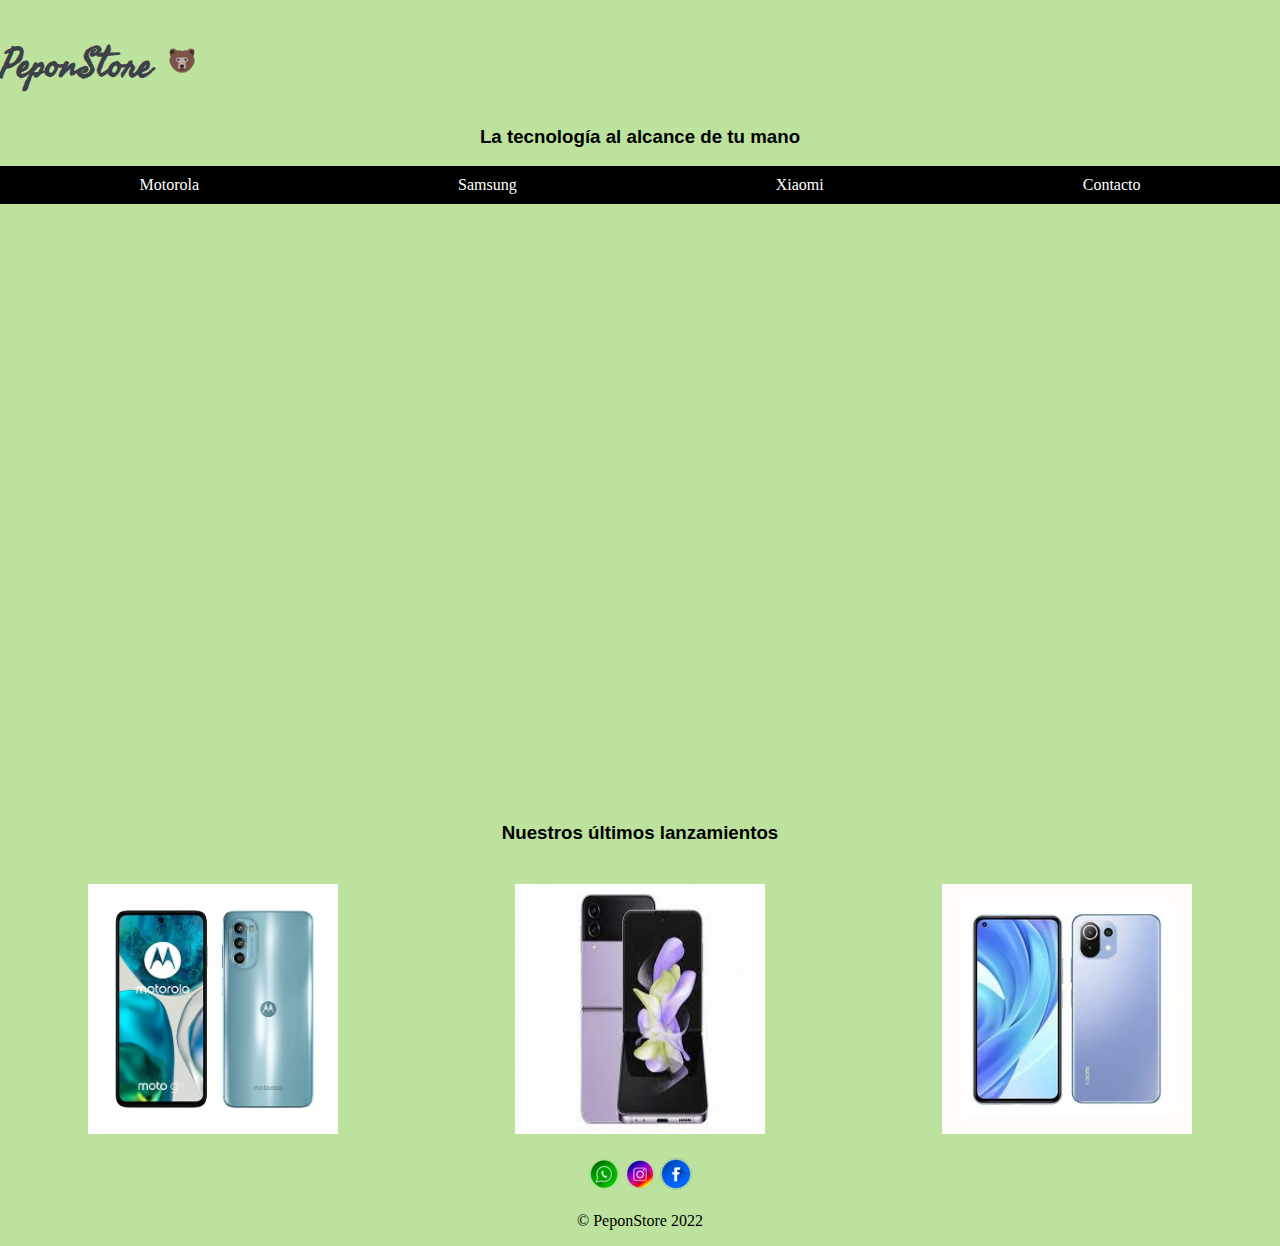
==== index.html @ e71b23dc "Añadimos archivo hola.txt y saludo" ====
<!DOCTYPE html>
<html lang="en">
<head>
    <meta charset="UTF-8">
    <meta http-equiv="X-UA-Compatible" content="IE=edge">
    <meta name="viewport" content="width=device-width, initial-scale=1.0">
    <title>PeponStore</title>
</head>
<!--Pagina de Inicio-->
<link rel="stylesheet" href="style.css">
<link href="https://fonts.googleapis.com/css2?family=Fasthand&display=swap" rel="stylesheet">
<link href="https://fonts.googleapis.com/css2?family=Kanit:wght@300&display=swap" rel="stylesheet">

<body id="body-principal">
    
    
<div id="titulos">
    <!--Titulos-->
    <h1 class="principal">PeponStore <img src="imagenes/logo titulo.png" alt="cara oso"></h1>
    <h3 class="subtitulo">La tecnología al alcance de tu mano</h3>
</div>

<nav id="menu">
    <ul><!--Lista de Marcas-->
        <li><a href="pages/motorola.html">Motorola</a></li>
        <li><a href="pages/samsung.html">Samsung</a></li>
        <li><a href="pages/Xiaomi.html">Xiaomi</a></li>
        <li><a href="pages/contacto.html">Contacto</a></li>
    </ul>
</nav>

<br>

<div id="video">
    <!--Video Principal-->
    <iframe width="853" height="480" src="https://www.youtube.com/embed/aaXmXuROi-k" title="Lo TIENE TODO!!! Moto Edge 30 Ultra REVIEW" frameborder="0" allow="accelerometer; autoplay; clipboard-write; encrypted-media; gyroscope; picture-in-picture" allowfullscreen></iframe>
</div>

<div id="novedaes">
    <!--Sector ultimos lanzamientos-->
    <h3 class="novedades-texto">Nuestros últimos lanzamientos</h3>
</div>



<div id="padreimagen">
    <div class="img1">
        <img src="imagenes/motog52.webp" width="250" height="250" alt="Moto G52">
    </div>

   <div class="img2">
        <img src="imagenes/FLIP 4.jpg" width="250" height="250" alt="Flip 4">
   </div>

    <div class="img3">
        <img src="imagenes/Xiaomi 11 Lite 5G NE 6GB 128GB.jpg" width="250" height="250" alt="Xiaomi 11 Lite 5G NE">
    </div>
</div>


<!-- Acá está nuestro pie de página principal que se utiliza en todas las páginas de nuestro sitio web -->
<footer id="pieDePagina">
    <div class="redes">
        <a href="https://wa.me/541144720656"><img src="imagenes/whatsapp_108042.png" alt=""></a>
        <a href="https://www.instagram.com/"><img src="imagenes/instagram_108043.png" alt=""></a>
        <a href="https://www.facebook.com/"><img src="imagenes/facebook_108044.png" alt=""></a>
    </div>
    
    <p>© PeponStore 2022</p>
</footer>

</body>
</html>
---- style.css ----
/* cambiamos color de fondo*/ 
#body-principal {
    background-color: #BCE29E;
    margin: 0;
    padding: 0;
}

.principal {
    font-family: 'Fasthand', 'cursive';
    color: #3C4048;
    font-size: 40px
}

.subtitulo {
    font-family: 'Franklin Gothic Medium', 'Arial Narrow', Arial, sans-serif;
    text-align: center;
}

/* Le quitamos las viñetas a li*/ 
#menu ul {
    display: flex;
    list-style: none;
    background-color: black;
    margin: 0;
    padding: 10px;
    flex-direction: row;
    justify-content: space-around;
    align-items: center;
    }

#menu li a {
    text-decoration: none;
    color: white
}

    
.novedades-texto {
   width: 400px;
   max-width: 50%;
   margin: auto;
   text-align: center;
   padding: 40px;
   font-family: 'Franklin Gothic Medium', 'Arial Narrow', Arial, sans-serif;

}

#video {
    display: flex;
    flex-wrap: wrap;
    justify-content: center;
    padding: 40px;
}

#pieDePagina {
    text-align: center;
}

#padreimagen {
    display:flex;
    flex-direction: row;
    flex-wrap: wrap;
    justify-content: space-around;
    align-items: center;
}



.redes {
    text-align: center;
    padding: 20px 2px 2px 2px;
}

#pieDePagina {
    text-align: center;
}


/*CSS DE PRODUCTOS-CONTACTO*/


#body-producto {
    background-color: #CCF3EE;
}

.principal-m {
    font-family: 'Fasthand', cursive;
    color: #3C4048;
    font-size: 40px
}

.subtitulo-m {
    font-family: 'Franklin Gothic Medium', 'Arial Narrow', Arial, sans-serif;
    text-align: center;
}

#botonInicio {
    display:inline-block;
    width:auto;
    padding:5px 10px;
}


#titulo-marca {
    font-family: 'Lobster', 'cursive';
    height: auto;
    font-size: 20px;

}

.redes {
    text-align: center;
    padding: 20px 2px 2px 2px;
}

#pieDePagina {
    text-align: center;
}

.producto {
    display: grid;
    place-content: center;
    font-family: 'Segoe UI', Tahoma, Geneva, Verdana, sans-serif;
    text-align: center;
}

.producto-funciones, ul{
text-align: center;
list-style: none;
}

.botonPago {
    display: grid;
    place-content: center;
    padding:5px 10px;
    background-color: rgba(224, 235, 70, 0.829);
    font-family: 'Kanit', sans-serif;
    text-align: center;
}

.botonPago a {
    text-decoration: none;
    color: rgb(7, 6, 6)
}

/*CSS DE FORULARIOS*/

#titulo-formulario {
    text-align: center;
    font-family: 'Trebuchet MS', 'Lucida Sans Unicode', 'Lucida Grande', 'Lucida Sans', Arial, sans-serif;
    font-size: 25px;
}

#formulario {
    display: grid;
    background-color: #fff;
    margin: auto; width: 90%;
    max-width: 400px;
    padding: 4.5em 3em;
    border-radius: 10px;
    box-shadow:  5px 10px -5px rgb(5/30%);
    text-align:   center;
 }

 .formulario1 {
    display: grid;
    margin-top: 3em;
    gap: 2.5em;
 }

 .form_imput {
    width: 100%;
    background: none;
    color: #706c6c;
    font-size: 16px;
    padding: .96px .48px;
    border: none;
    border-bottom: 1px solid;
    font-family: Impact, Haettenschweiler, 'Arial Narrow Bold', sans-serif;
    }

.form_enviar {
    background-color: #BCE29E;
    color: black;
    font-weight: 300;
    font-size: 1rem;
    padding: .16rem 0;
    border: none;
    border-radius: .5em;
}

/*INICIA MODELO MOBILE*/
@media screen and (min width: 320)
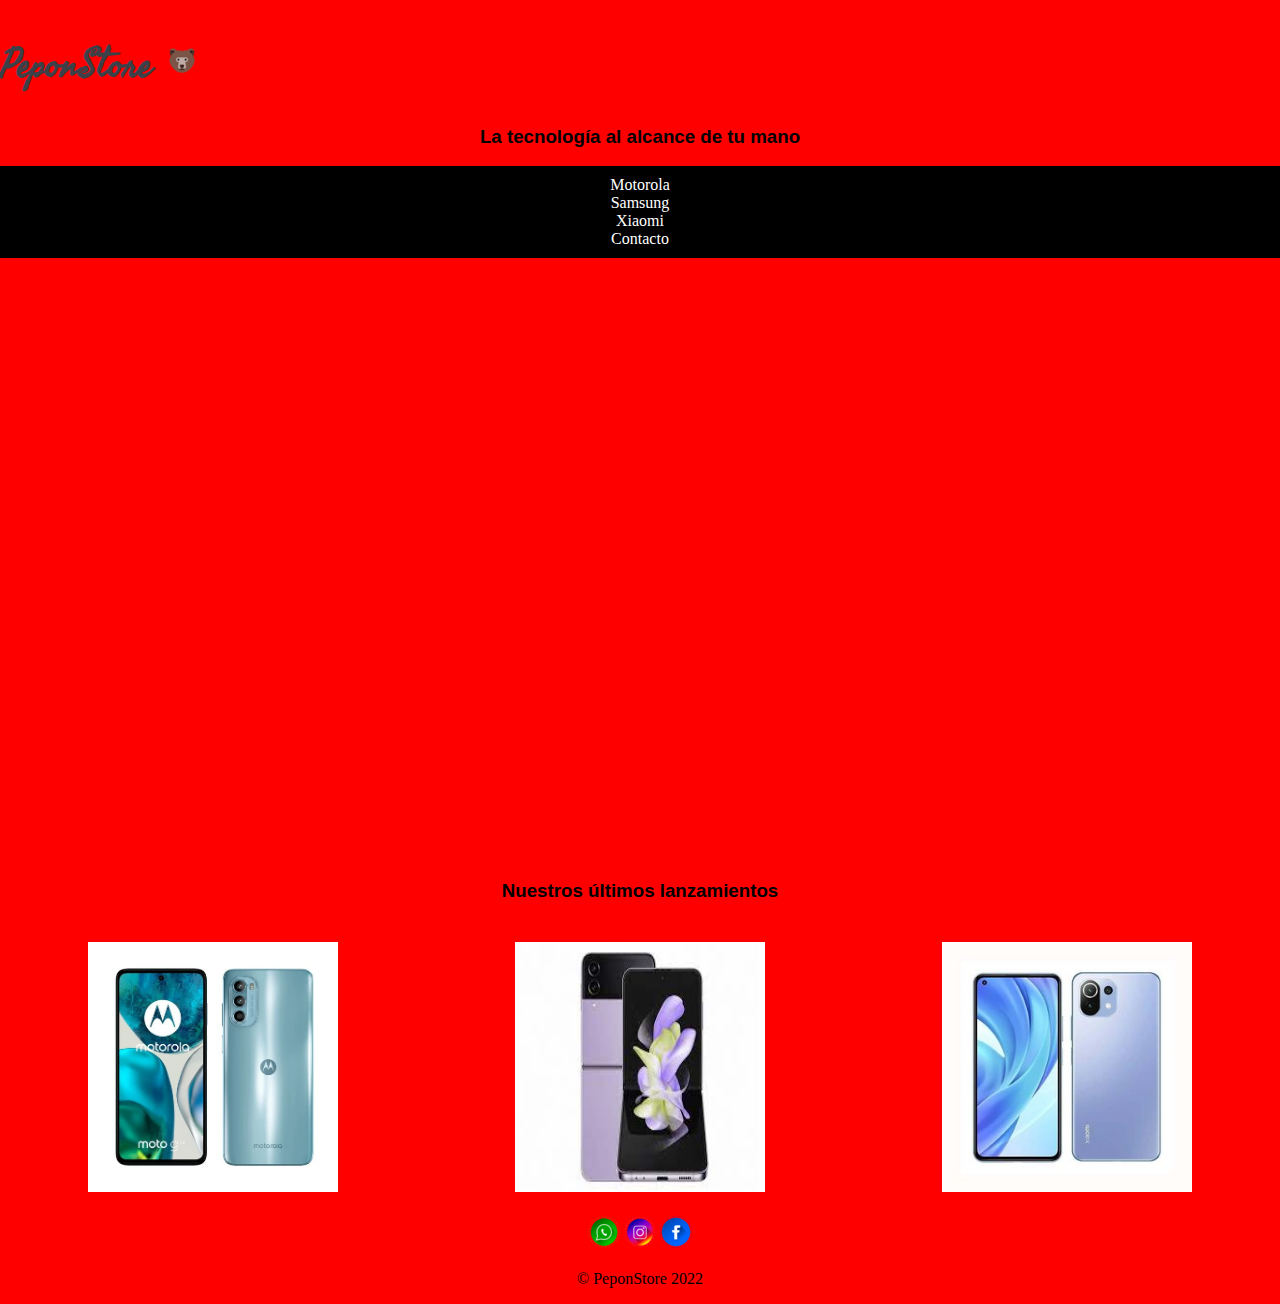
==== commit 7010e062: "Commit de inicio de archivos" ====
--- a/index.html
+++ b/index.html
@@ -69,5 +69,5 @@
     <p>© PeponStore 2022</p>
 </footer>
 
-</body>
+</body> 
 </html>--- a/style.css
+++ b/style.css
@@ -18,7 +18,7 @@
 
 /* Le quitamos las viñetas a li*/ 
 #menu ul {
-    display: flex;
+    producto
     list-style: none;
     background-color: black;
     margin: 0;
@@ -45,7 +45,7 @@
 }
 
 #video {
-    display: flex;
+    producto
     flex-wrap: wrap;
     justify-content: center;
     padding: 40px;
@@ -189,4 +189,24 @@
 }
 
 /*INICIA MODELO MOBILE*/
-@media screen and (min width: 320)+
+@media screen and (max-width: 1440px) {
+    #body-principal {
+        background-color: red;
+    }
+}
+   
+
+@media screen and (max-width: 320px)  {
+    #body-principal {
+        background-color: blue;
+    }
+    .producto {
+        display: grid;
+        place-content: center;
+        font-family: 'Segoe UI', Tahoma, Geneva, Verdana, sans-serif;
+        text-align: center;
+
+}
+
+ 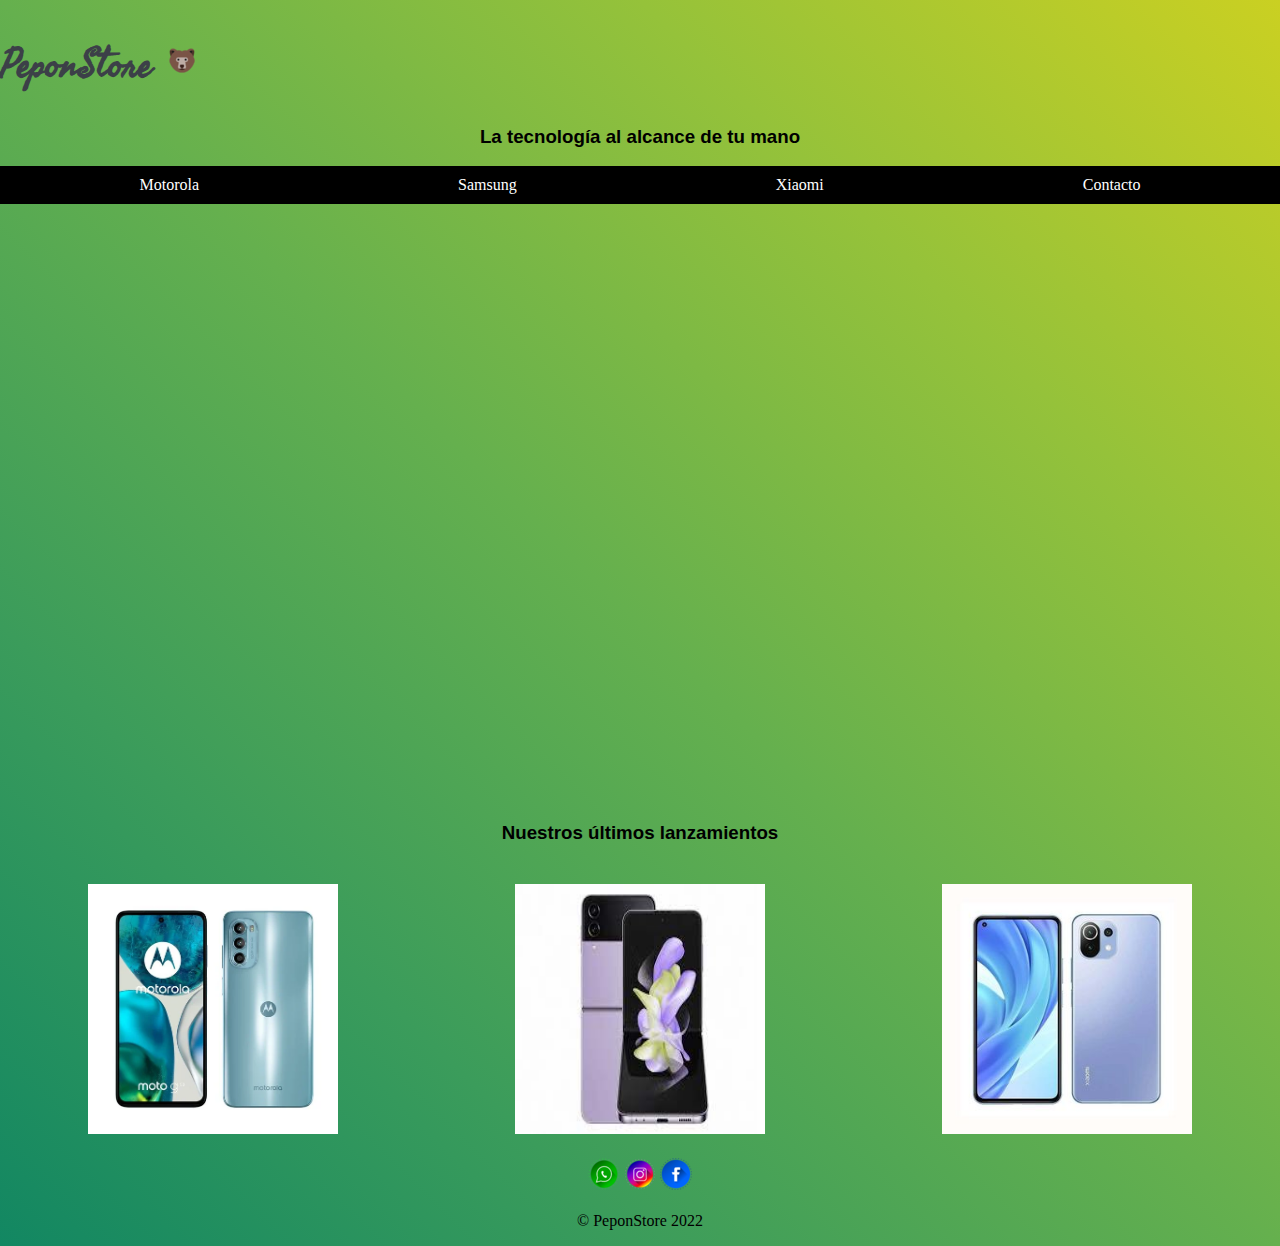
==== commit 854ed2e2: "Actalizamos gradientes" ====
--- a/index.html
+++ b/index.html
@@ -28,6 +28,7 @@
         <li><a href="pages/contacto.html">Contacto</a></li>
     </ul>
 </nav>
+
 
 <br>
 
--- a/style.css
+++ b/style.css
@@ -1,7 +1,6 @@
 /* cambiamos color de fondo*/ 
 #body-principal {
-    background-color: #BCE29E;
-    margin: 0;
+    background-image: linear-gradient(to right top, #128762, #3b9c5b, #65b04e, #95c23a, #cad022);    margin: 0;
     padding: 0;
 }
 
@@ -18,7 +17,7 @@
 
 /* Le quitamos las viñetas a li*/ 
 #menu ul {
-    producto
+    display: flex;
     list-style: none;
     background-color: black;
     margin: 0;
@@ -45,7 +44,7 @@
 }
 
 #video {
-    producto
+    display: flex;
     flex-wrap: wrap;
     justify-content: center;
     padding: 40px;
@@ -189,24 +188,17 @@
 }
 
 /*INICIA MODELO MOBILE*/
-
-@media screen and (max-width: 1440px) {
-    #body-principal {
-        background-color: red;
-    }
-}
    
 
 @media screen and (max-width: 320px)  {
     #body-principal {
-        background-color: blue;
-    }
-    .producto {
+        background-color: #22A39F;
+    }
+
+    #formulario {
         display: grid;
-        place-content: center;
-        font-family: 'Segoe UI', Tahoma, Geneva, Verdana, sans-serif;
-        text-align: center;
-
+        padding: 1.5rem 0.5rem ;
+    }
 }
 
  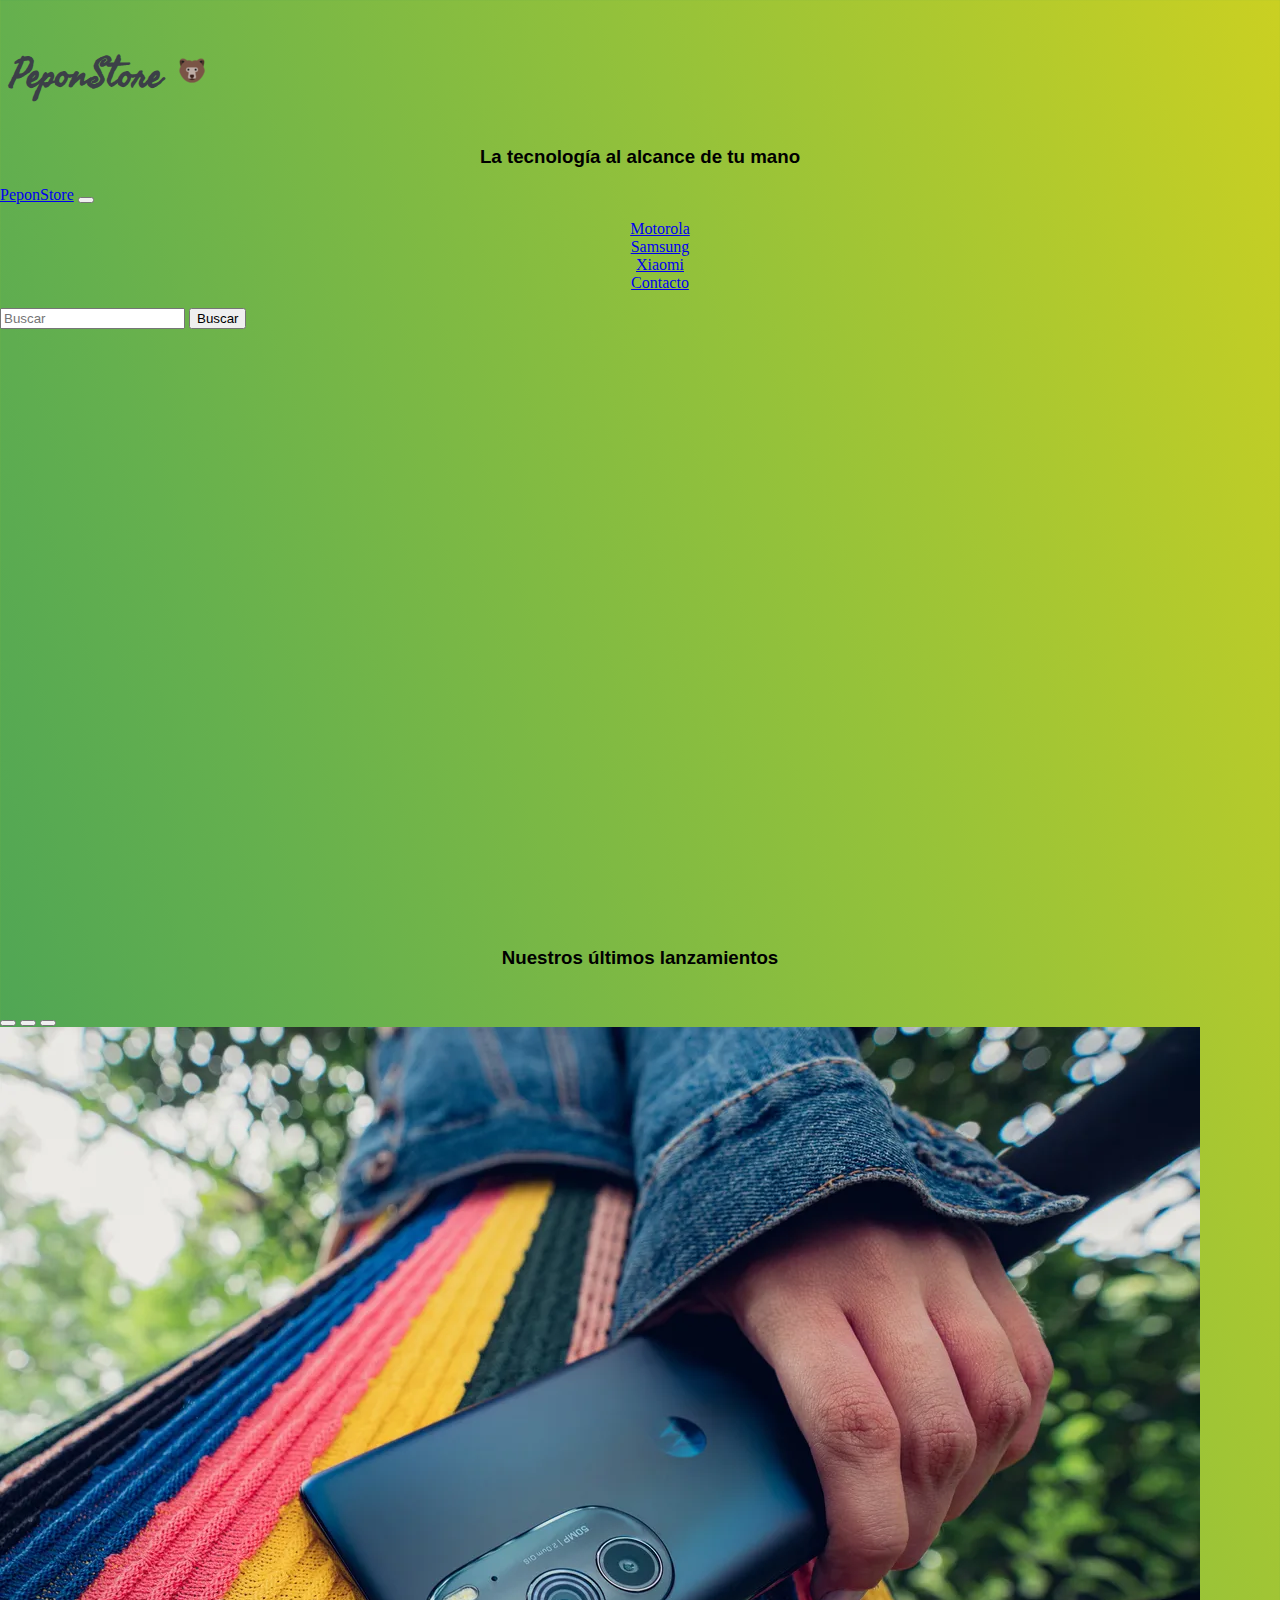
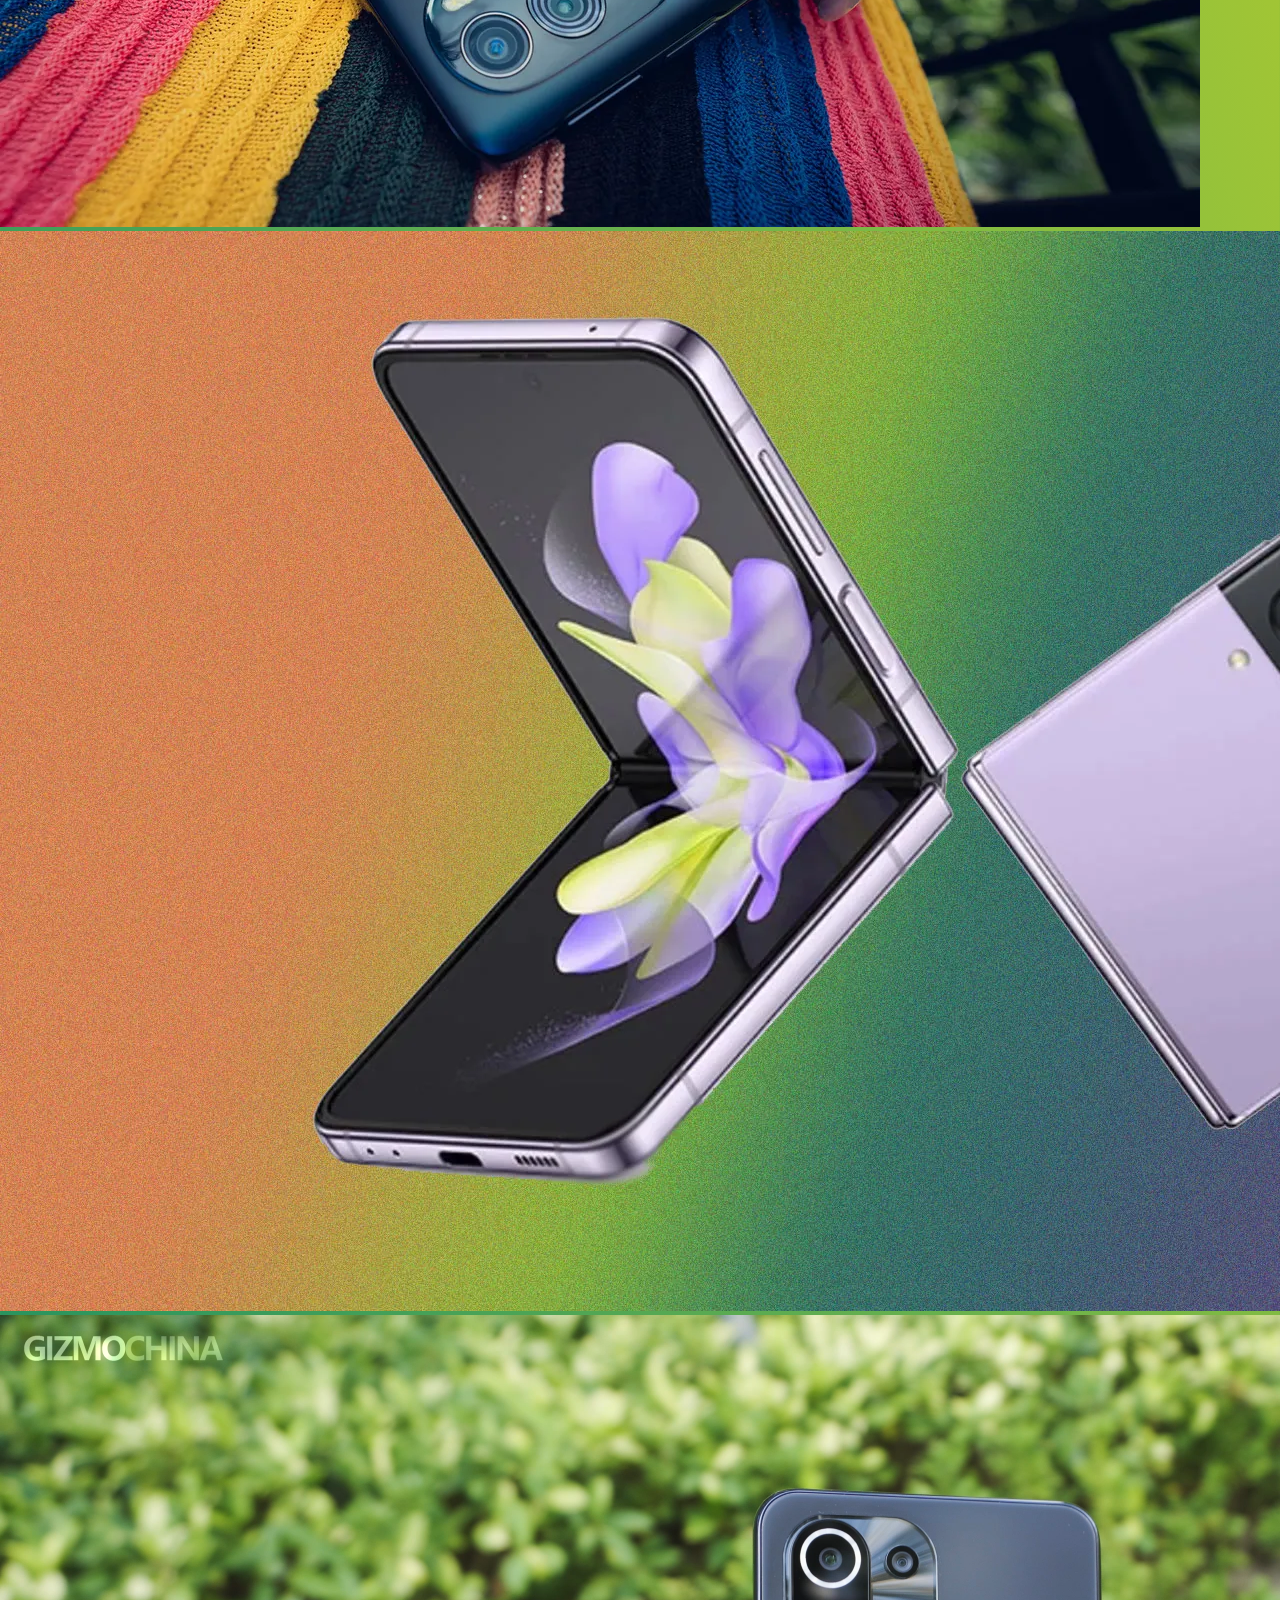
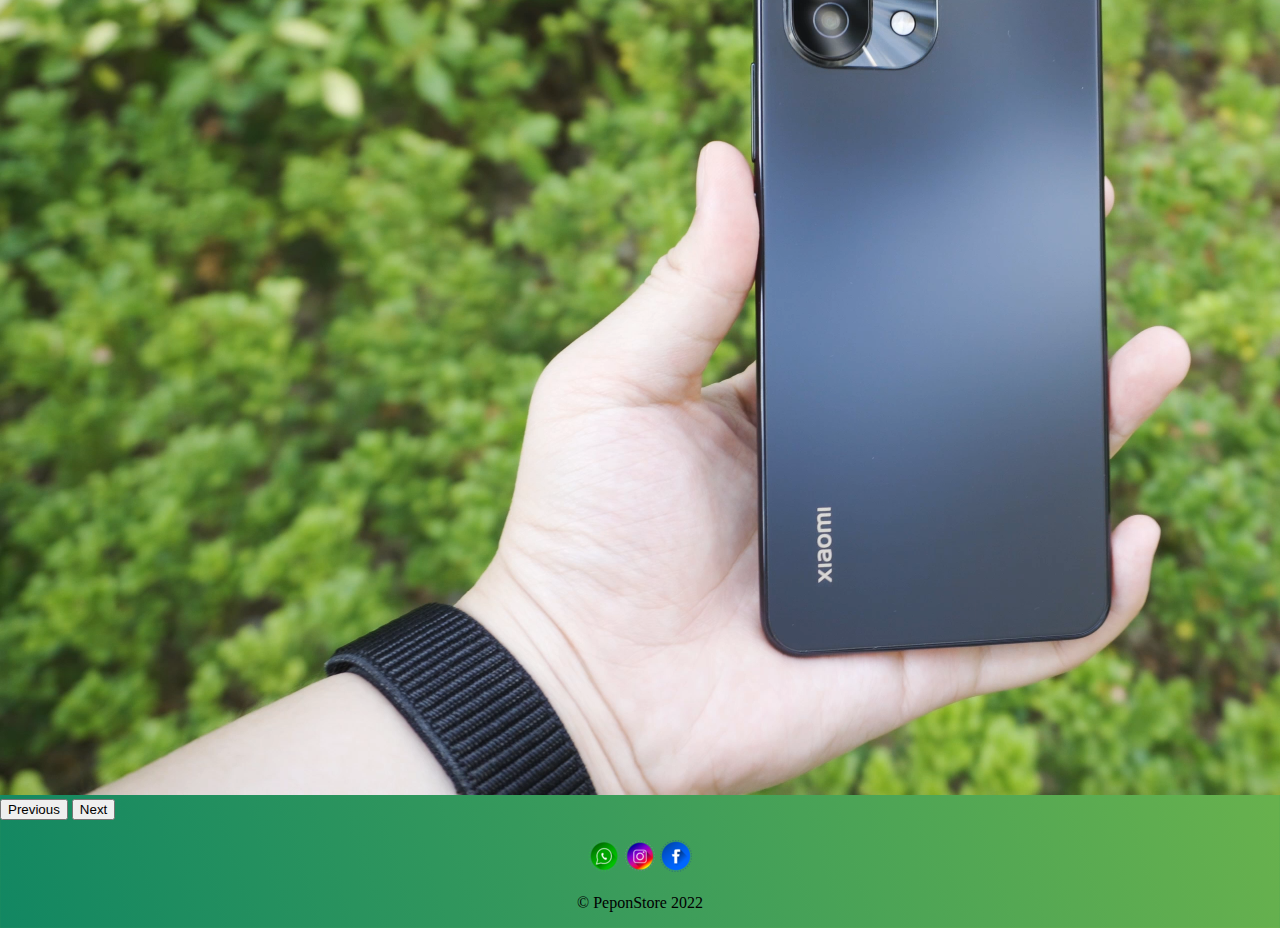
==== commit 8340a6eb: "Actualizamos con bootstrap" ====
--- a/index.html
+++ b/index.html
@@ -10,6 +10,8 @@
 <link rel="stylesheet" href="style.css">
 <link href="https://fonts.googleapis.com/css2?family=Fasthand&display=swap" rel="stylesheet">
 <link href="https://fonts.googleapis.com/css2?family=Kanit:wght@300&display=swap" rel="stylesheet">
+<!-- CSS only -->
+<link href="https://cdn.jsdelivr.net/npm/bootstrap@5.2.3/dist/css/bootstrap.min.css" rel="stylesheet" integrity="sha384-rbsA2VBKQhggwzxH7pPCaAqO46MgnOM80zW1RWuH61DGLwZJEdK2Kadq2F9CUG65" crossorigin="anonymous">
 
 <body id="body-principal">
     
@@ -20,14 +22,35 @@
     <h3 class="subtitulo">La tecnología al alcance de tu mano</h3>
 </div>
 
-<nav id="menu">
-    <ul><!--Lista de Marcas-->
-        <li><a href="pages/motorola.html">Motorola</a></li>
-        <li><a href="pages/samsung.html">Samsung</a></li>
-        <li><a href="pages/Xiaomi.html">Xiaomi</a></li>
-        <li><a href="pages/contacto.html">Contacto</a></li>
-    </ul>
-</nav>
+<nav class="navbar navbar-expand-lg bg-light">
+    <div class="container-fluid">
+      <a class="navbar-brand" href="#">PeponStore</a>
+      <button class="navbar-toggler" type="button" data-bs-toggle="collapse" data-bs-target="#navbarSupportedContent" aria-controls="navbarSupportedContent" aria-expanded="false" aria-label="Toggle navigation">
+        <span class="navbar-toggler-icon"></span>
+      </button>
+      <div class="collapse navbar-collapse" id="navbarSupportedContent">
+        <ul class="navbar-nav me-auto mb-2 mb-lg-0">
+          <li class="nav-item">
+            <a class="nav-link active" aria-current="page" href="pages/motorola.html">Motorola</a>
+          </li>
+          <li class="nav-item">
+            <a class="nav-link" href="pages/samsung.html">Samsung</a>
+          </li>
+          <li class="nav-item">
+            <a class="nav-link" href="pages/Xiaomi.html">Xiaomi</a>
+          </li>
+          </li>
+          <li class="nav-item">
+            <a class="nav-link" href="pages/contacto.html">Contacto</a>
+          </li>
+        </ul>
+        <form class="d-flex" role="search">
+          <input class="form-control me-2" type="search" placeholder="Buscar" aria-label="Search">
+          <button class="btn btn-outline-success" type="submit">Buscar</button>
+        </form>
+      </div>
+    </div>
+  </nav>
 
 
 <br>
@@ -44,19 +67,32 @@
 
 
 
-<div id="padreimagen">
-    <div class="img1">
-        <img src="imagenes/motog52.webp" width="250" height="250" alt="Moto G52">
+<div id="carouselExampleIndicators" class="carousel slide" data-bs-ride="true">
+    <div class="carousel-indicators">
+      <button type="button" data-bs-target="#carouselExampleIndicators" data-bs-slide-to="0" class="active" aria-current="true" aria-label="Slide 1"></button>
+      <button type="button" data-bs-target="#carouselExampleIndicators" data-bs-slide-to="1" aria-label="Slide 2"></button>
+      <button type="button" data-bs-target="#carouselExampleIndicators" data-bs-slide-to="2" aria-label="Slide 3"></button>
     </div>
-
-   <div class="img2">
-        <img src="imagenes/FLIP 4.jpg" width="250" height="250" alt="Flip 4">
-   </div>
-
-    <div class="img3">
-        <img src="imagenes/Xiaomi 11 Lite 5G NE 6GB 128GB.jpg" width="250" height="250" alt="Xiaomi 11 Lite 5G NE">
+    <div class="carousel-inner">
+      <div class="carousel-item active">
+        <img src="imagenes/MOTO EDGE 30 PRO 1200.webp" class="d-block w-100" alt="MOTO EDGE 30">
+      </div>
+      <div class="carousel-item">
+        <img src="imagenes/FLIP 4 FULL.webp" class="d-block w-100" alt="FLIP 4">
+      </div>
+      <div class="carousel-item">
+        <img src="imagenes/MI 11 LITE.webp" class="d-block w-100" alt="MI 11 LITE">
+      </div>
     </div>
-</div>
+    <button class="carousel-control-prev" type="button" data-bs-target="#carouselExampleIndicators" data-bs-slide="prev">
+      <span class="carousel-control-prev-icon" aria-hidden="true"></span>
+      <span class="visually-hidden">Previous</span>
+    </button>
+    <button class="carousel-control-next" type="button" data-bs-target="#carouselExampleIndicators" data-bs-slide="next">
+      <span class="carousel-control-next-icon" aria-hidden="true"></span>
+      <span class="visually-hidden">Next</span>
+    </button>
+  </div>
 
 
 <!-- Acá está nuestro pie de página principal que se utiliza en todas las páginas de nuestro sitio web -->
@@ -70,5 +106,8 @@
     <p>© PeponStore 2022</p>
 </footer>
 
+<!-- JavaScript Bundle with Popper -->
+<script src="https://cdn.jsdelivr.net/npm/bootstrap@5.2.3/dist/js/bootstrap.bundle.min.js" integrity="sha384-kenU1KFdBIe4zVF0s0G1M5b4hcpxyD9F7jL+jjXkk+Q2h455rYXK/7HAuoJl+0I4" crossorigin="anonymous"></script>
+
 </body> 
 </html>--- a/style.css
+++ b/style.css
@@ -7,7 +7,9 @@
 .principal {
     font-family: 'Fasthand', 'cursive';
     color: #3C4048;
-    font-size: 40px
+    font-size: 40px;
+    padding: 10px;
+    font-weight: bold;
 }
 
 .subtitulo {
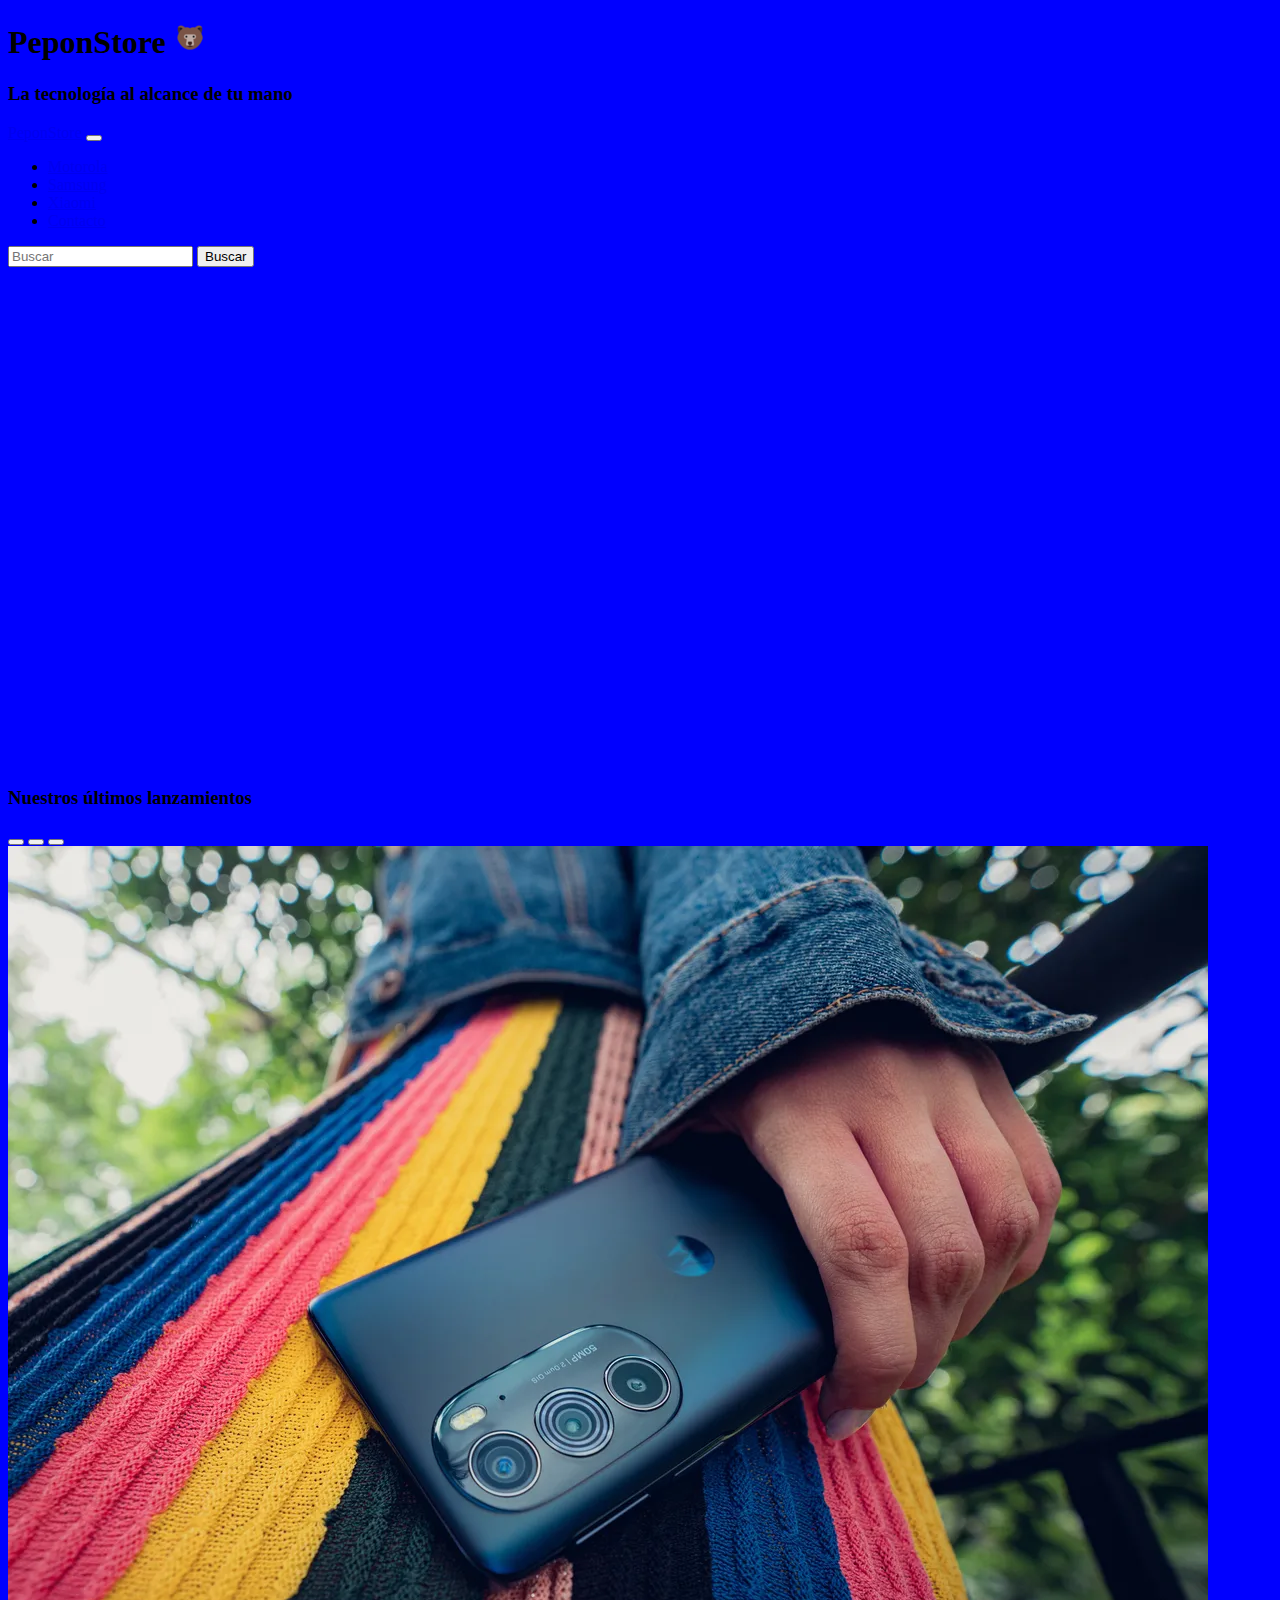
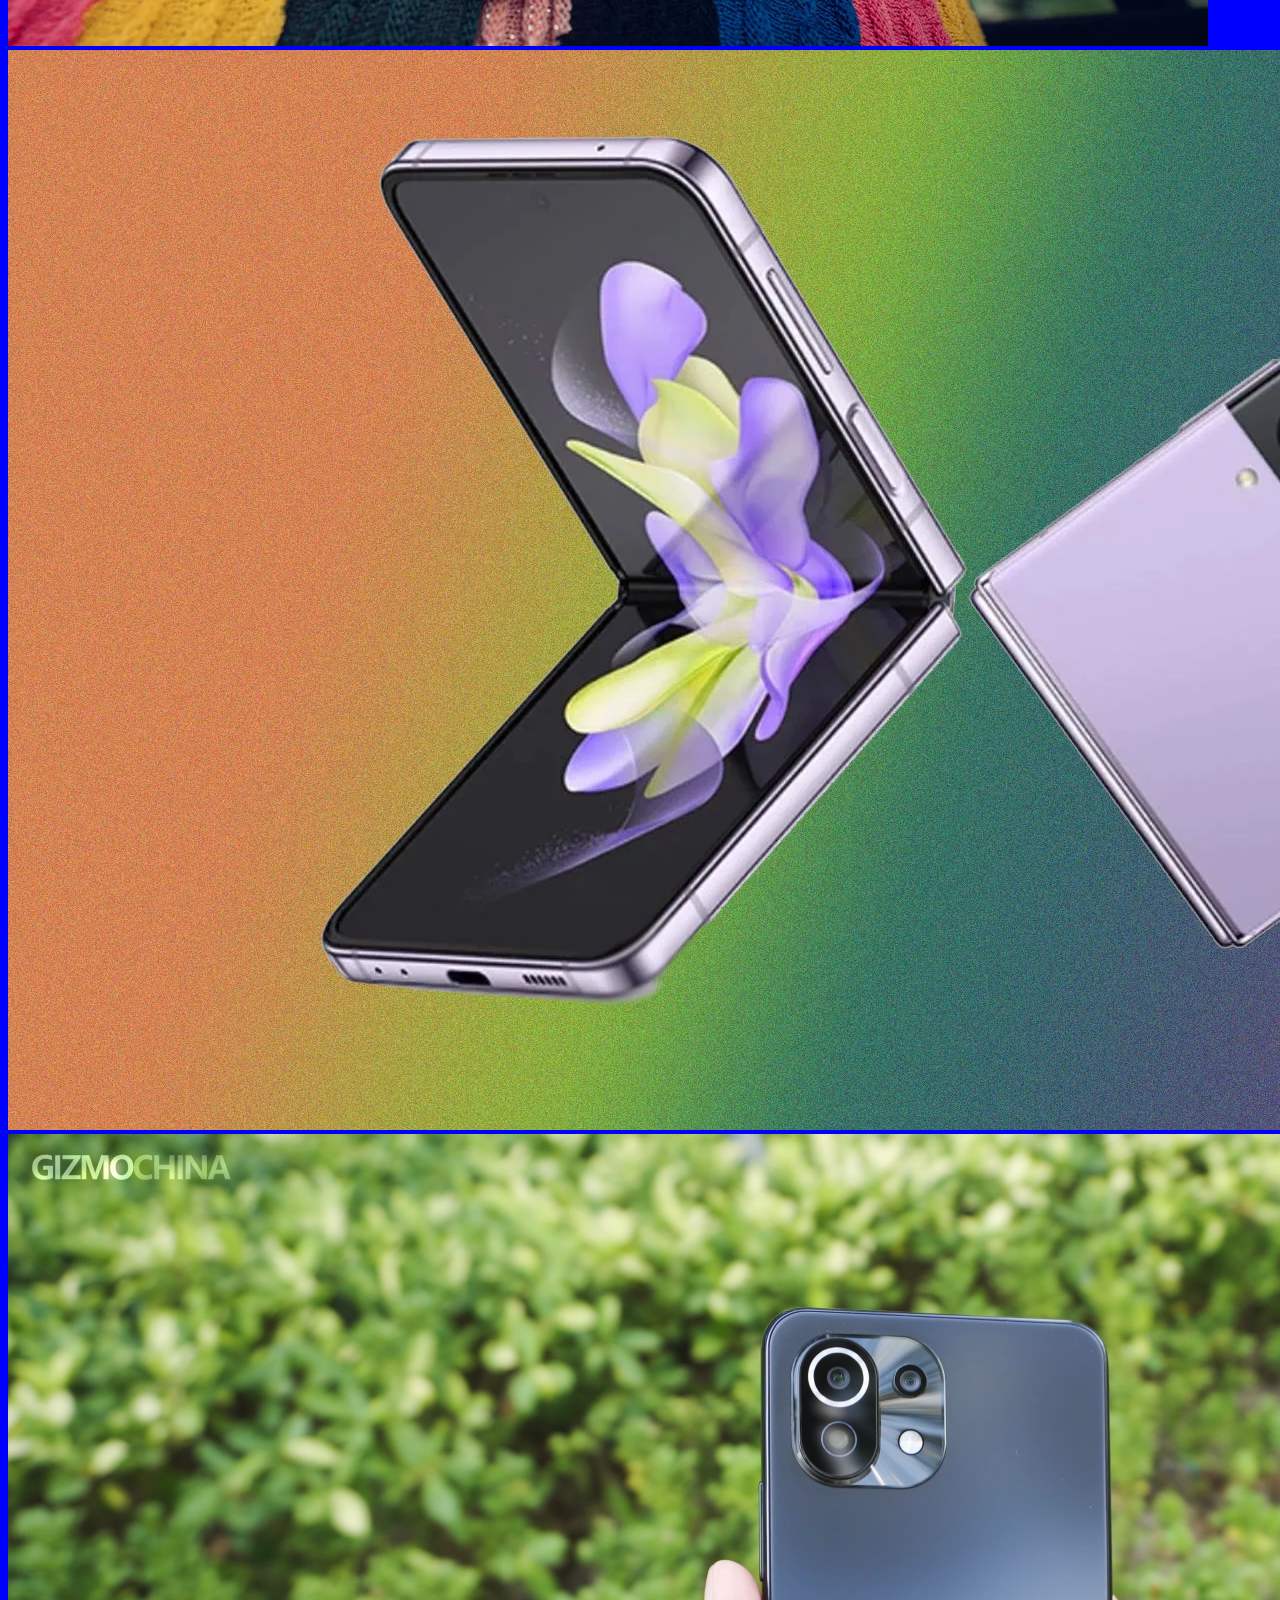
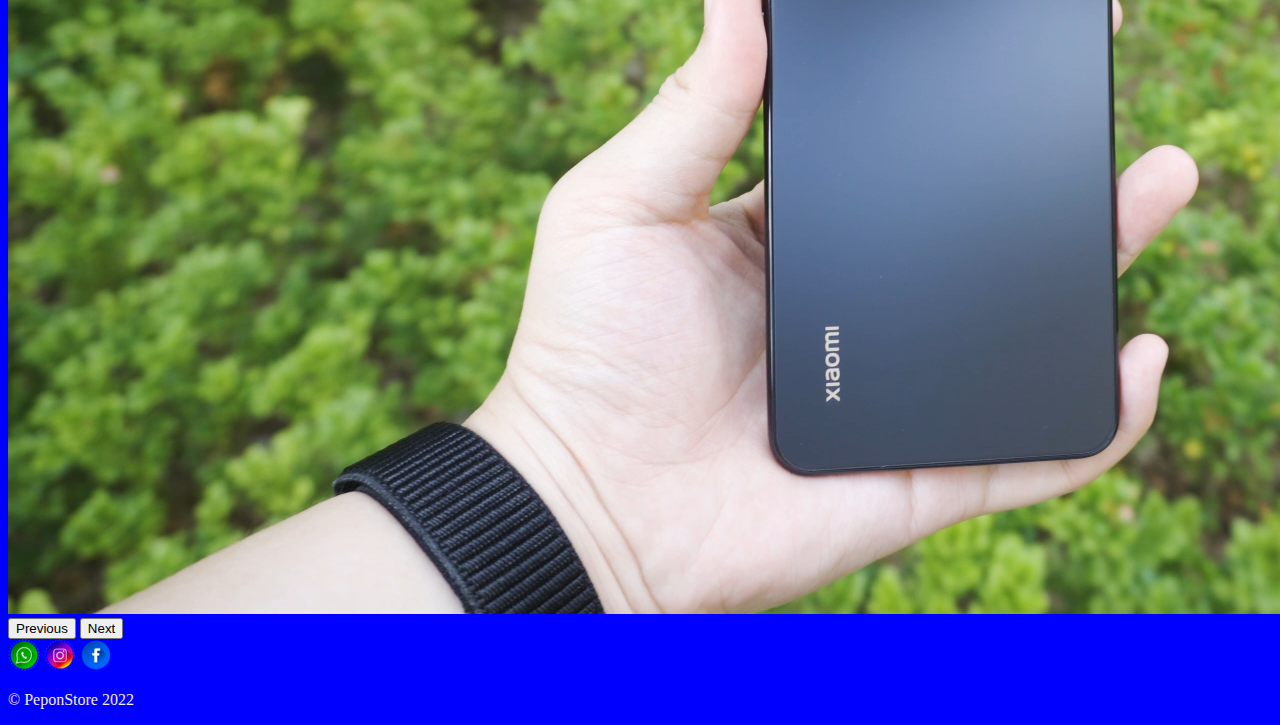
==== commit ee4ba7db: "Actualizamos" ====
--- a/index.html
+++ b/index.html
@@ -7,7 +7,7 @@
     <title>PeponStore</title>
 </head>
 <!--Pagina de Inicio-->
-<link rel="stylesheet" href="style.css">
+<link rel="stylesheet" href="scss/style.css">
 <link href="https://fonts.googleapis.com/css2?family=Fasthand&display=swap" rel="stylesheet">
 <link href="https://fonts.googleapis.com/css2?family=Kanit:wght@300&display=swap" rel="stylesheet">
 <!-- CSS only -->
--- a/scss/style.css
+++ b/scss/style.css
@@ -0,0 +1,7 @@
+body {
+  background-color: blue;
+}
+
+footer {
+  color: antiquewhite;
+}/*# sourceMappingURL=style.css.map */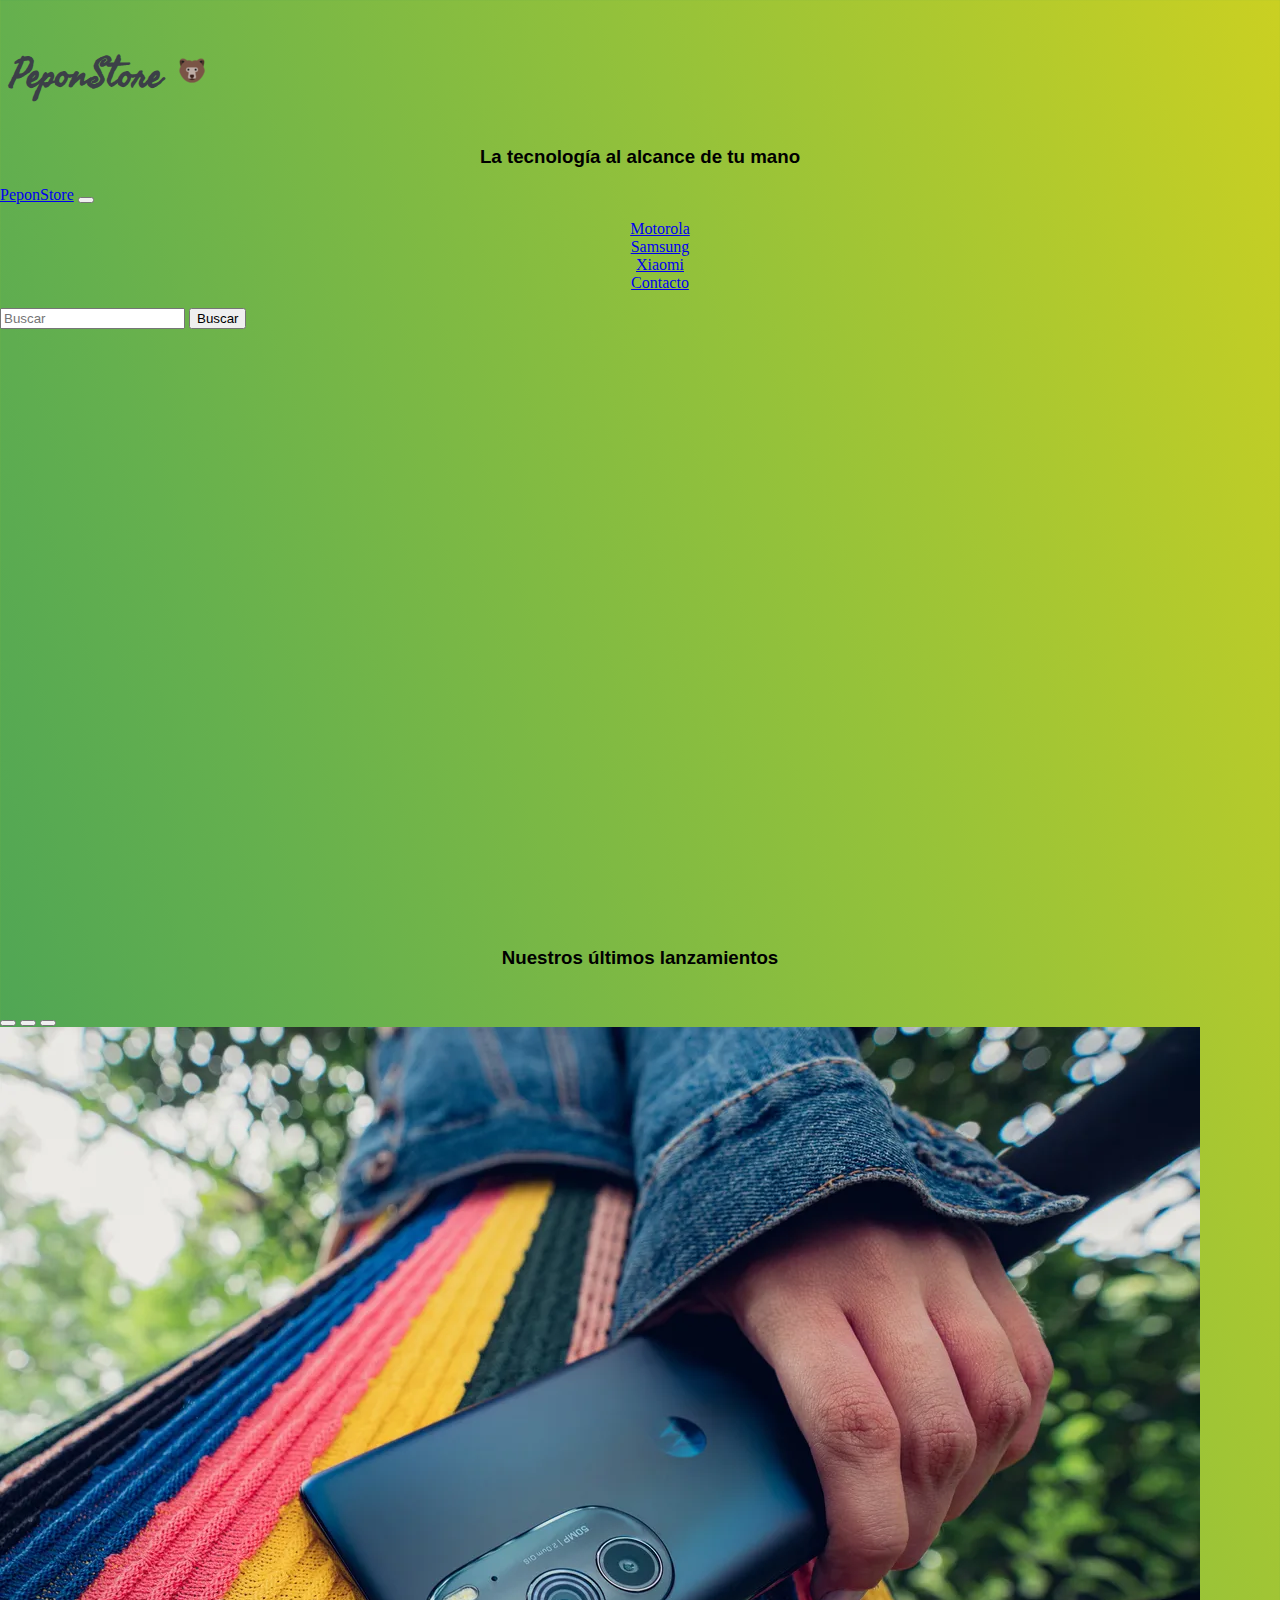
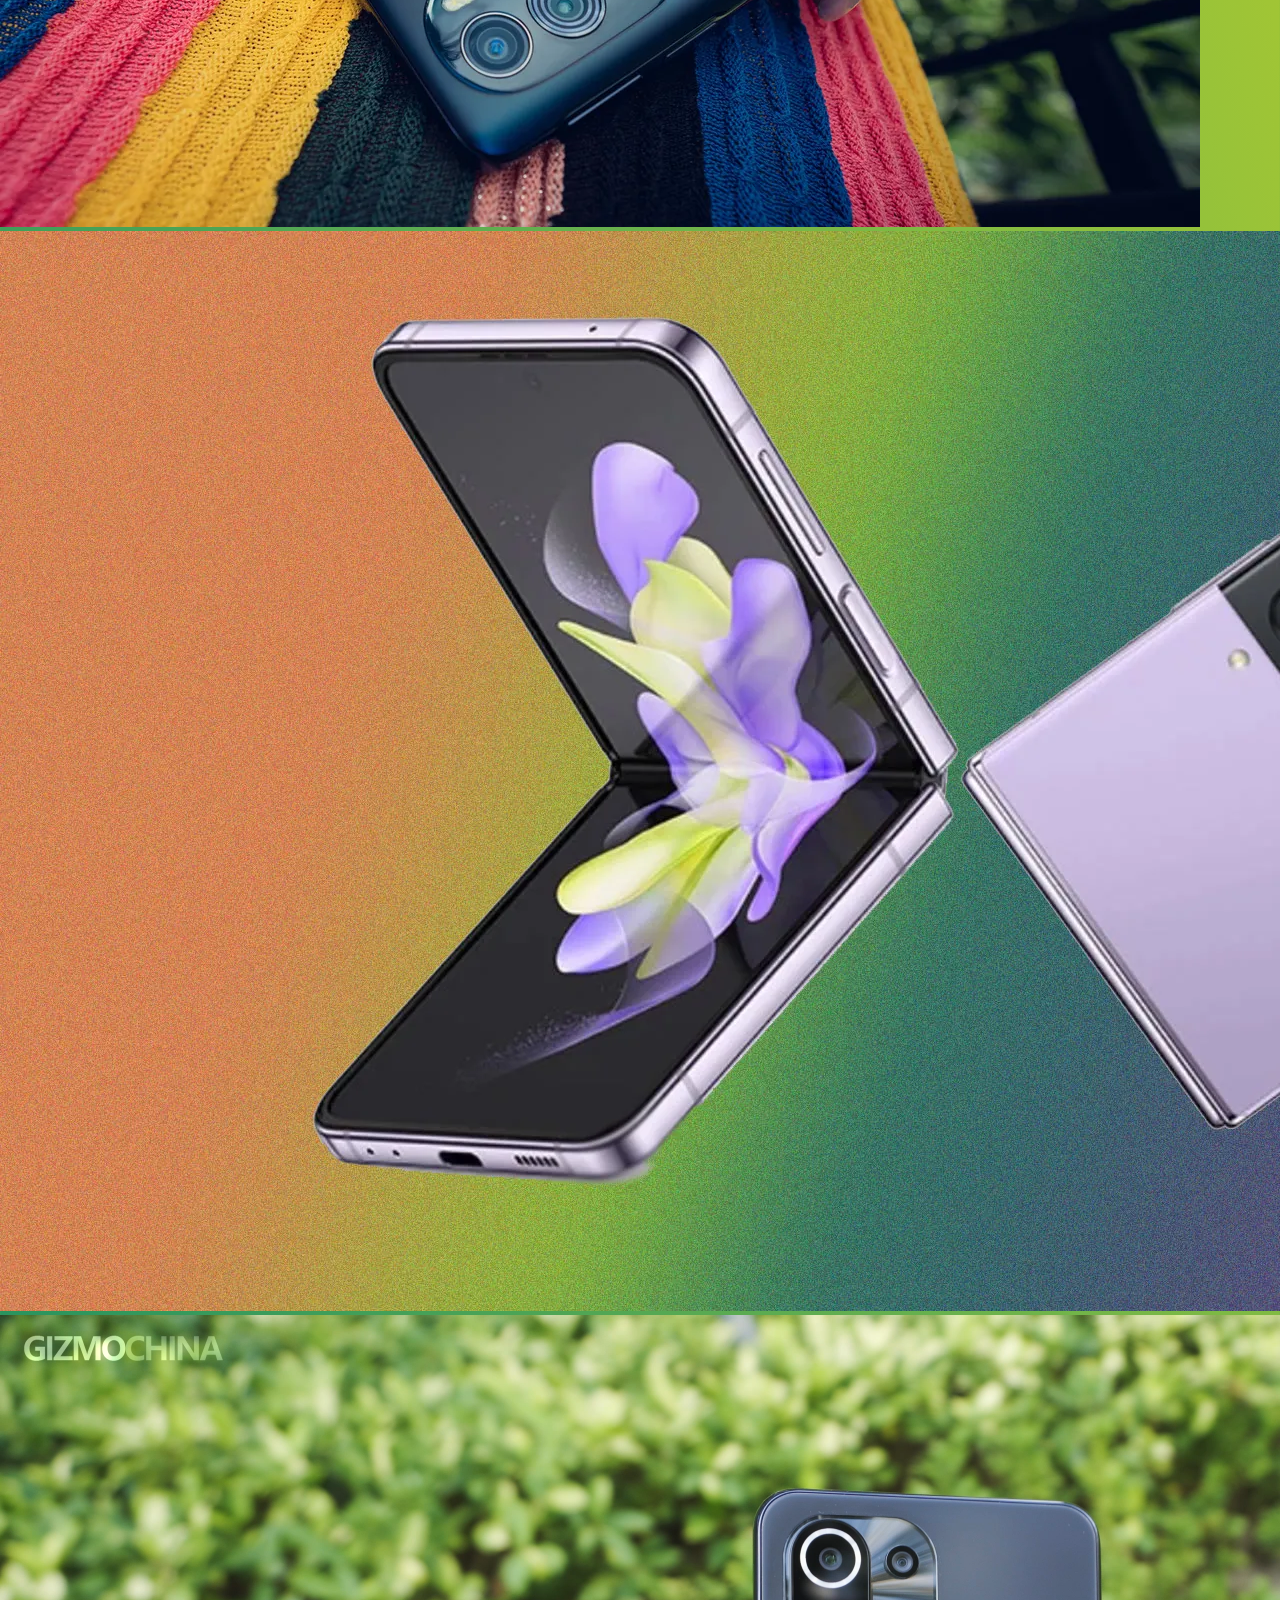
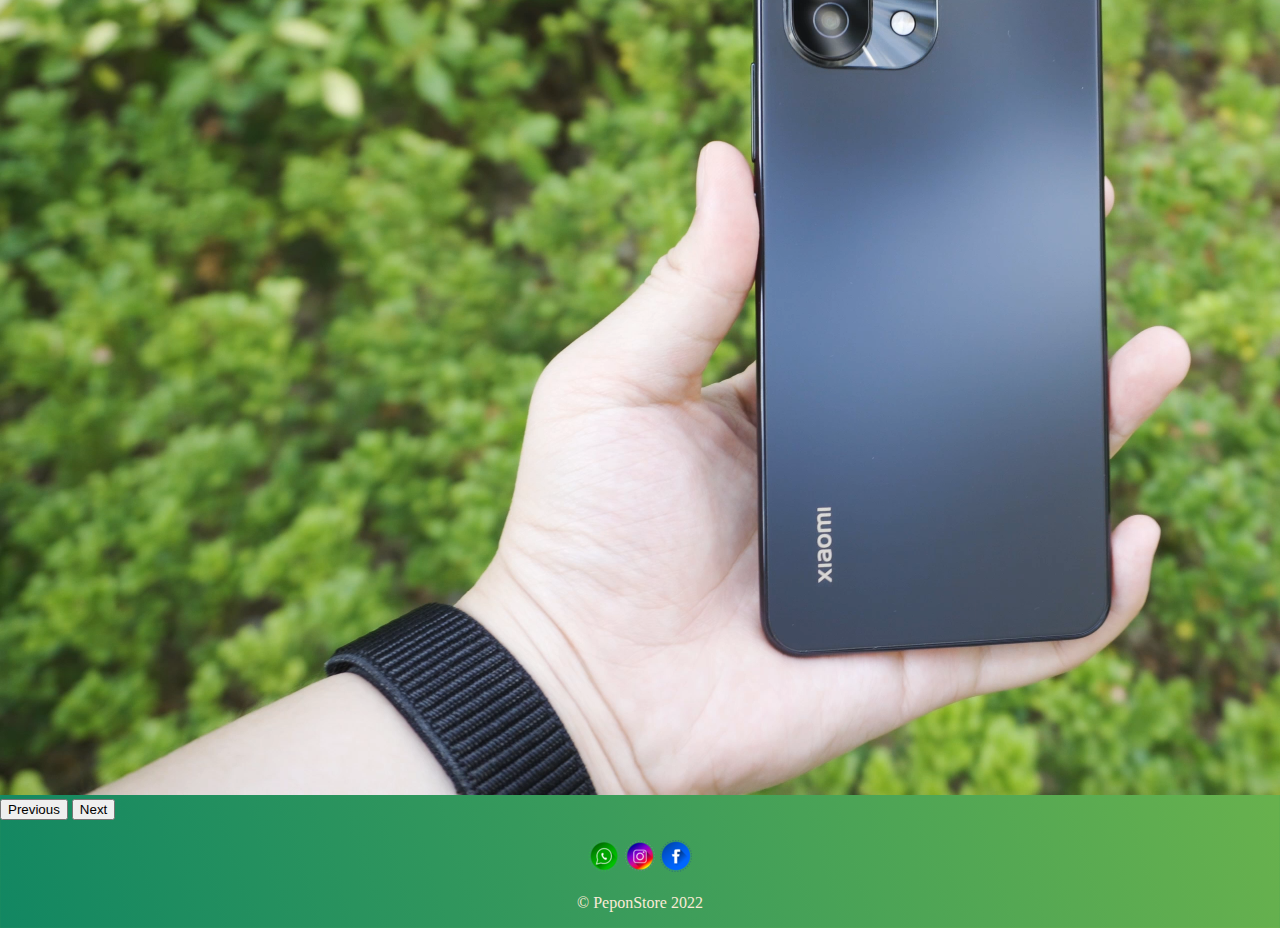
==== commit a50f8025: "ACTUALIZAMOS SEO" ====
--- a/index.html
+++ b/index.html
@@ -4,6 +4,7 @@
     <meta charset="UTF-8">
     <meta http-equiv="X-UA-Compatible" content="IE=edge">
     <meta name="viewport" content="width=device-width, initial-scale=1.0">
+    <meta name="keywords" content="CELULARES, MOTOROLA, SAMSUNG, XIAOMI, COMPRAR CELULAR">
     <title>PeponStore</title>
 </head>
 <!--Pagina de Inicio-->
--- a/scss/style.css
+++ b/scss/style.css
@@ -4,4 +4,205 @@
 
 footer {
   color: antiquewhite;
-}/*# sourceMappingURL=style.css.map */+}/*# sourceMappingURL=style.css.map */
+
+/* cambiamos color de fondo*/ 
+#body-principal {
+  background-image: linear-gradient(to right top, #128762, #3b9c5b, #65b04e, #95c23a, #cad022);    margin: 0;
+  padding: 0%;
+}
+
+.principal {
+  font-family: 'Fasthand', 'cursive';
+  color: #3C4048;
+  font-size: 40px;
+  padding: 10px;
+  font-weight: bold;
+  animation: to-color 1500ms ease infinite;
+
+}
+
+@keyframes to-color {
+  0% {
+      color:  #3C4048;
+  }
+
+  100% {
+      color: white;
+  }
+}
+
+.subtitulo {
+  font-family: 'Franklin Gothic Medium', 'Arial Narrow', Arial, sans-serif;
+  text-align: center;
+}
+
+.novedades-texto {
+ width: 400px;
+ max-width: 50%;
+ margin: auto;
+ text-align: center;
+ padding: 40px;
+ font-family: 'Franklin Gothic Medium', 'Arial Narrow', Arial, sans-serif;
+ 
+
+}
+
+#video {
+  display: flex;
+  flex-wrap: wrap;
+  justify-content: center;
+  padding: 40px;
+}
+
+#pieDePagina {
+  text-align: center;
+}
+
+#padreimagen {
+  display:flex;
+  flex-direction: row;
+  flex-wrap: wrap;
+  justify-content: space-around;
+  align-items: center;
+}
+
+.redes {
+  text-align: center;
+  padding: 20px 2px 2px 2px;
+}
+
+#pieDePagina {
+  text-align: center;
+}
+
+
+/*CSS DE PRODUCTOS-CONTACTO*/
+
+
+#body-producto {
+  background-color: #CCF3EE;
+}
+
+.principal-m {
+  font-family: 'Fasthand', cursive;
+  color: #3C4048;
+  font-size: 40px
+}
+
+.subtitulo-m {
+  font-family: 'Franklin Gothic Medium', 'Arial Narrow', Arial, sans-serif;
+  text-align: center;
+}
+
+#botonInicio {
+  display:inline-block;
+  width:auto;
+  padding:5px 10px;
+}
+
+
+
+#titulo-marca {
+  font-family: 'Lobster', 'cursive';
+  height: auto;
+  font-size: 20px;
+
+}
+
+.redes {
+  text-align: center;
+  padding: 20px 2px 2px 2px;
+}
+
+#pieDePagina {
+  text-align: center;
+}
+
+.producto {
+  display: grid;
+  place-content: center;
+  font-family: 'Segoe UI', Tahoma, Geneva, Verdana, sans-serif;
+  text-align: center;
+  
+}
+
+.producto-funciones, ul{
+text-align: center;
+list-style: none;
+}
+
+.botonPago {
+  display: grid;
+  place-content: center;
+  padding:5px 10px;
+  background-color: rgba(224, 235, 70, 0.829);
+  font-family: 'Kanit', sans-serif;
+  text-align: center;
+  
+}
+
+.botonPago a {
+  text-decoration: none;
+  color: rgb(7, 6, 6)
+}
+
+/*CSS DE FORULARIOS*/
+
+#titulo-formulario {
+  text-align: center;
+  font-family: 'Trebuchet MS', 'Lucida Sans Unicode', 'Lucida Grande', 'Lucida Sans', Arial, sans-serif;
+  font-size: 25px;
+}
+
+#formulario {
+  display: grid;
+  background-color: #fff;
+  margin: auto; width: 90%;
+  max-width: 400px;
+  padding: 4.5em 3em;
+  border-radius: 10px;
+  box-shadow:  5px 10px -5px rgb(5/30%);
+  text-align:   center;
+}
+
+.formulario1 {
+  display: grid;
+  margin-top: 3em;
+  gap: 2.5em;
+}
+
+.form_imput {
+  width: 100%;
+  background: none;
+  color: #706c6c;
+  font-size: 16px;
+  padding: .96px .48px;
+  border: none;
+  border-bottom: 1px solid;
+  font-family: Impact, Haettenschweiler, 'Arial Narrow Bold', sans-serif;
+  }
+
+.form_enviar {
+  background-color: #BCE29E;
+  color: black;
+  font-weight: 300;
+  font-size: 1rem;
+  padding: .16rem 0;
+  border: none;
+  border-radius: .5em;
+}
+
+/*INICIA MODELO MOBILE*/
+ 
+
+@media screen and (max-width: 320px)  {
+  #body-principal {
+      background-color: #22A39F;
+  }
+
+  #formulario {
+      display: grid;
+      padding: 1.5rem 0.5rem ;
+  }
+}
